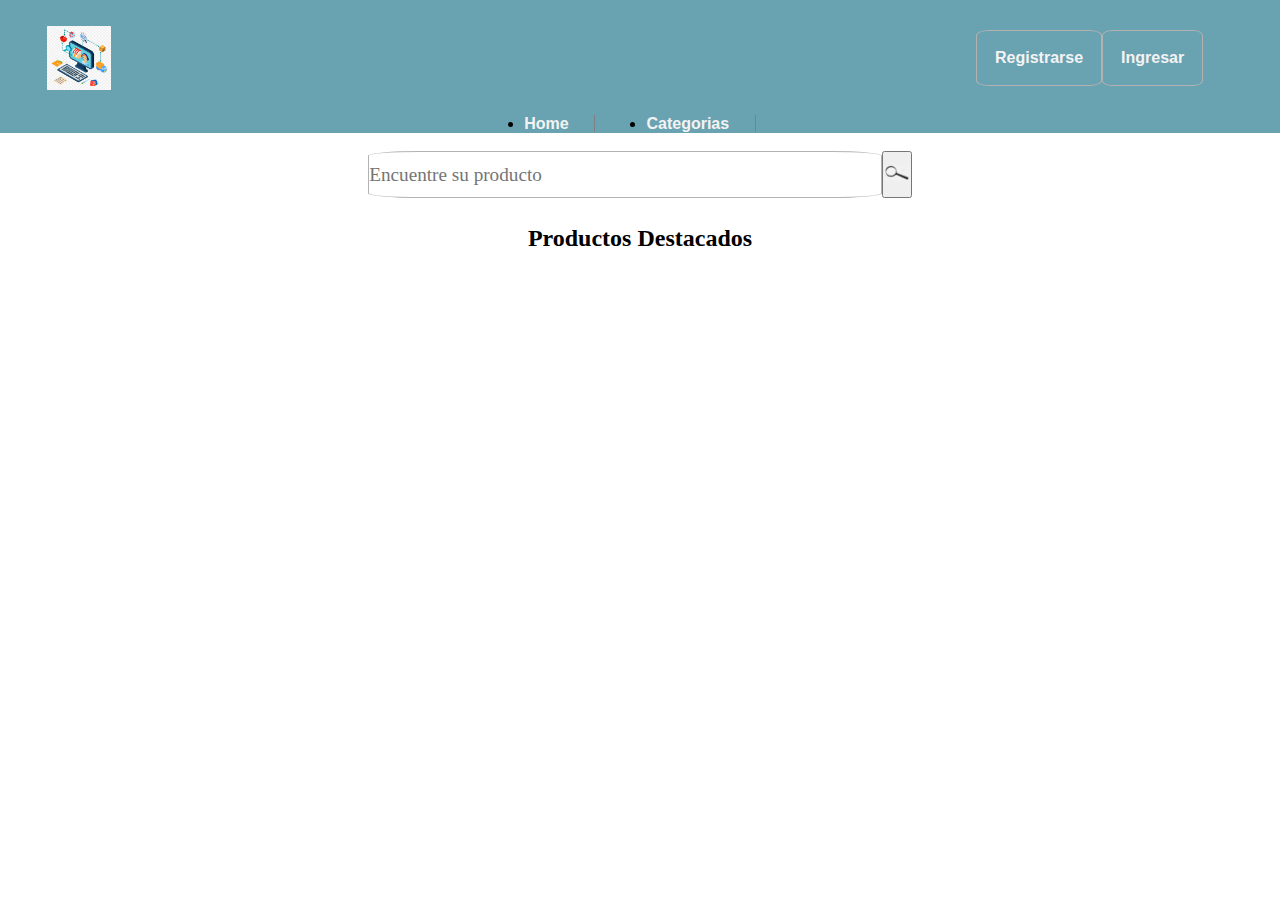
==== index.html @ 9906d110 "Subo la web" ====
<!DOCTYPE html>
<html lang="en">
<head>
    <meta charset="UTF-8">
    <meta name="viewport" content="width=device-width, initial-scale=1.0">
    <title>e-comerce</title>
    <link rel="stylesheet" href="estilosHome.css">
</head>
<body>
    <header>
        <div>
            <img src="logo-ejemplo.png" alt="Logo del sitio">
            <!--<h2>e-comerce.com</h2>-->
            <div>
                <a href="formRegistro.html">Registrarse</a>
                <a href="formIngresar.html">Ingresar</a>
            </div>
        </div>
        <nav>
            <ul>
                <li><a href="index.html">Home</a></li>
                <li><a href="">Categorias</a></li>
            </ul>
        </nav>
    </header>
    <body>
        <form action="buscador">
            <input type="text" name="buscador" id="buscador" placeholder="Encuentre su producto">
            <button type="submit"><img src="lupa.png"></button>
        </form>

        <h2>Productos Destacados</h2>
        
    </body>
</body>
</html>
---- estilosHome.css ----
html *{
    margin: 0;
    padding: 0;
}

header{
    background-color: rgb(105, 162, 177);
    height: fit-content;
}

header img{
    width: 5vw;
    height: auto;
    margin: 2vw 1vh;
}

header div{
    display: flex;
    justify-content: space-between;
    align-items: center;
    margin: 0 3vw;
}

nav ul{
    display: flex;
    justify-content: center;

}

nav ul li{
    margin: 0 2vw;
}

nav ul li a{
    text-decoration: none;
    border-right: grey solid 1px;
    padding-right: 2vw;
    color: #f3f3f3;
    font-family: Arial, Helvetica, sans-serif;
    font-weight: bold;
}

header div a:hover{
    color: black;
}

header div a{
    color: #f3f3f3;
    text-decoration: none;
    border: rgb(180, 177, 177) 1px solid;
    background-color: rgb(105, 162, 177);
    width: max-content;
    height: fit-content;
    padding: 2vh;
    border-radius: 10%;
    font-family: Arial, Helvetica, sans-serif;
    font-weight: bold;
}

body form{
    display: flex;
    justify-content: center;
}

body form {
    margin-top: 2vh;
}
body form input[type=text]{
    font-family: 'Times New Roman', Times, serif;
    font-size: 1.2em;
    width: 40vw;
    height: 5vh;
    border: rgb(180, 177, 177) 1px solid;
    border-radius: 10%;
}

body form button img{
    width: 2vw;
}

body h2{
    text-align: center;
    margin: 3vh;
}
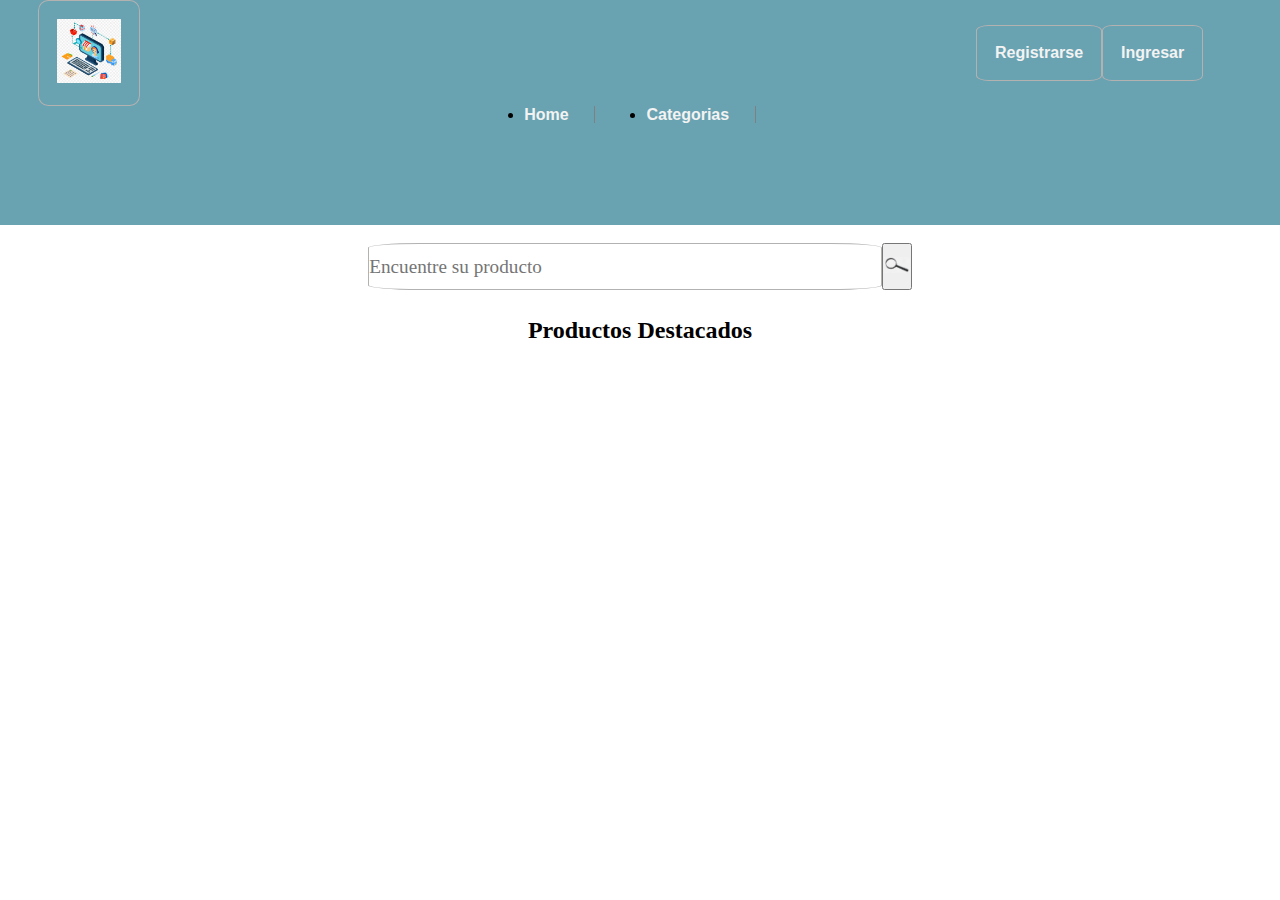
==== commit d4c34687: "modificaciones" ====
--- a/index.html
+++ b/index.html
@@ -9,7 +9,7 @@
 <body>
     <header>
         <div>
-            <img src="logo-ejemplo.png" alt="Logo del sitio">
+            <a href="index.html"><img src="logo-ejemplo.png" alt="Logo del sitio"></a>
             <!--<h2>e-comerce.com</h2>-->
             <div>
                 <a href="formRegistro.html">Registrarse</a>
--- a/estilosHome.css
+++ b/estilosHome.css
@@ -5,13 +5,12 @@
 
 header{
     background-color: rgb(105, 162, 177);
-    height: fit-content;
+    height: 25vh;;
 }
 
 header img{
     width: 5vw;
     height: auto;
-    margin: 2vw 1vh;
 }
 
 header div{
